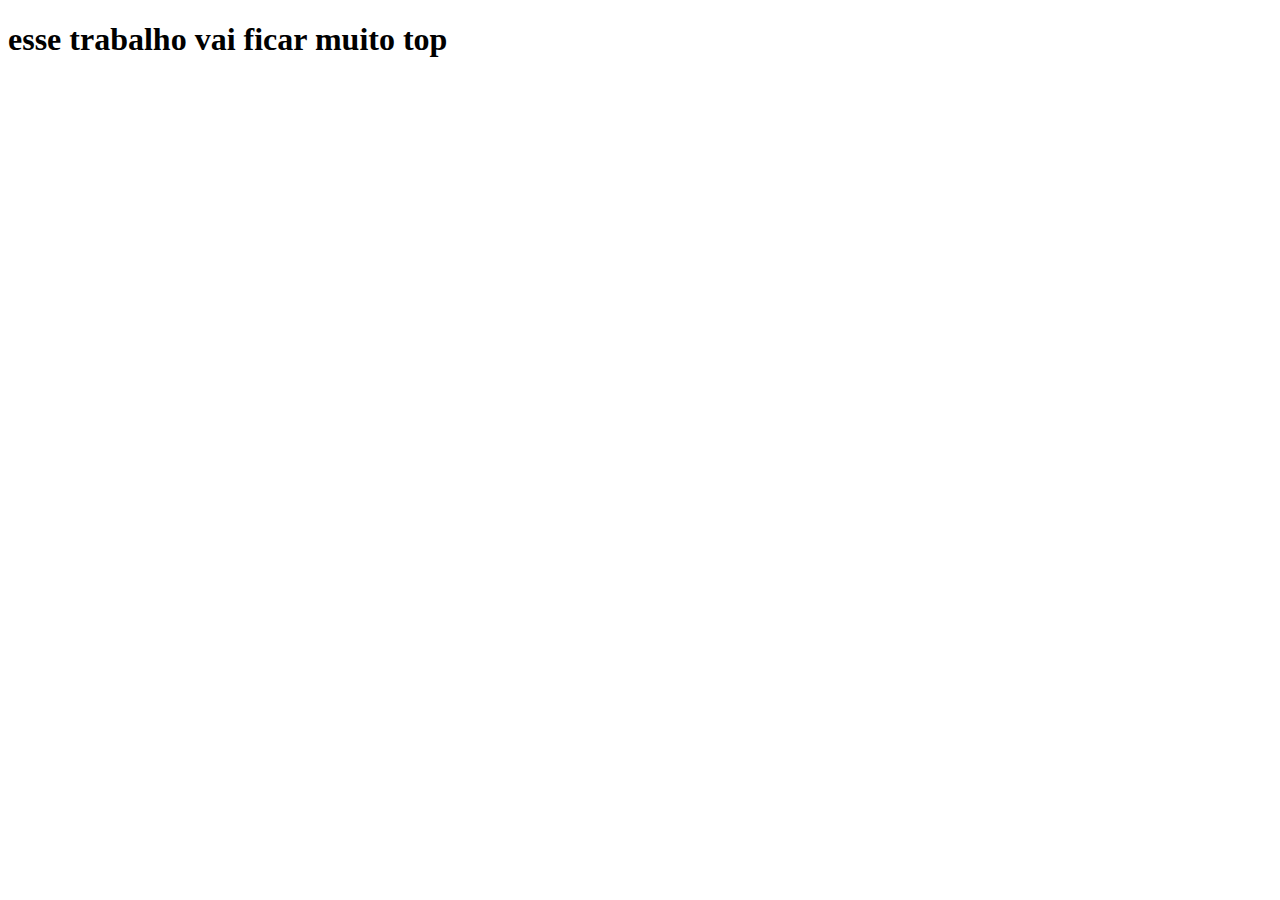
==== index.html @ aa794e01 "primeiro comit" ====
<!DOCTYPE html>
<html lang="en">
<head>
    <meta charset="UTF-8">
    <meta name="viewport" content="width=device-width, initial-scale=1.0">
    <title>Controle de atividades</title>
</head>
<body>
    <h1>esse trabalho vai ficar muito top</h1>
</body>
</html>
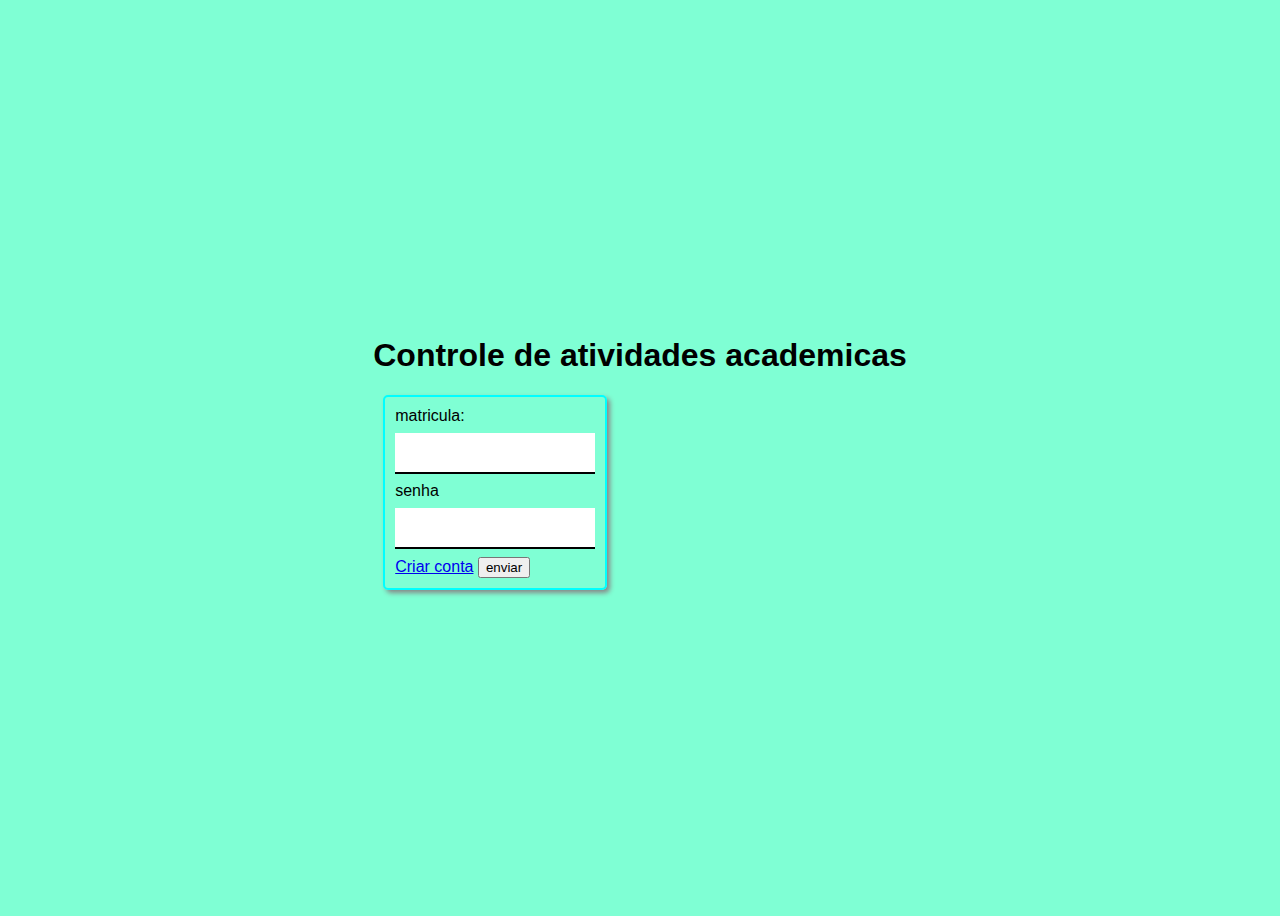
==== commit d71134e6: "primeiro css" ====
--- a/index.html
+++ b/index.html
@@ -4,8 +4,19 @@
     <meta charset="UTF-8">
     <meta name="viewport" content="width=device-width, initial-scale=1.0">
     <title>Controle de atividades</title>
+    <link rel="stylesheet" href="style.css">
 </head>
 <body>
-    <h1>esse trabalho vai ficar muito top</h1>
+    <div>
+        <h1>Controle de atividades academicas</h1>
+        <form method="post" action="/controllers/usuario_controller.php" >
+            <label for="matricula">matricula:</label>
+            <input type="text" name="matricula"><br>
+            <label for="senha">senha</label>
+            <input type="password" name="senha"><br>
+            <a href="cadastro_usuario.html">Criar conta</a>
+            <input type="submit" value="enviar">
+        </form>
+    </div>
 </body>
 </html>--- a/style.css
+++ b/style.css
@@ -0,0 +1,39 @@
+body {
+    background-color: aquamarine;
+    font-family: Arial, sans-serif;
+
+    display: flex; /* Usar flexbox para alinhar horizontalmente e verticalmente */
+    justify-content: center; /* Alinhar horizontalmente (no eixo X) */
+    align-items: center; /* Alinhar verticalmente (no eixo Y) */
+    min-height: 100vh;
+    }
+
+form {
+    width: 200px;
+    padding: 10px;
+    margin: 10px;
+    box-shadow: 3px 3px 5px #888888;
+    border: 2px solid aqua;
+    border-radius: 5px;
+}
+
+input[type="text"], input[type="password"] {
+    width: 100%;
+    padding: 12px 20px;
+    margin: 8px 0;
+    box-sizing: border-box;
+    border: none;
+    border-bottom: 2px solid black;
+  
+}
+
+.post-it {
+    width: 200px;
+    padding: 10px;
+    margin: 10px;
+    background-color: #ffcc00;
+    border: 2px solid #ff9900;
+    border-radius: 5px;
+    box-shadow: 3px 3px 5px #888888;
+    font-family: Arial, sans-serif;
+}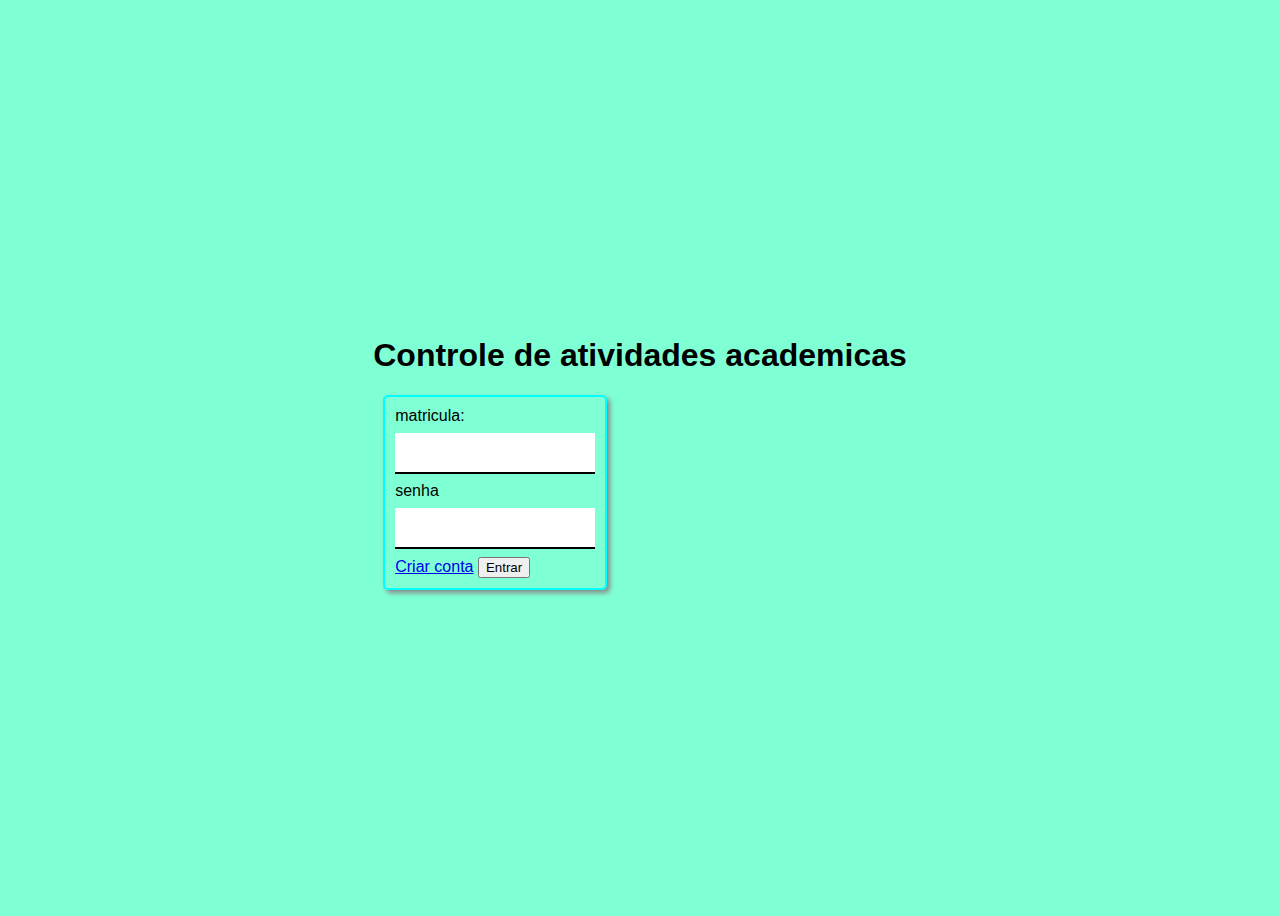
==== commit c5e78895: "intermediario 1" ====
--- a/index.html
+++ b/index.html
@@ -9,14 +9,15 @@
 <body>
     <div>
         <h1>Controle de atividades academicas</h1>
-        <form method="post" action="/controllers/usuario_controller.php" >
+        <form method="post">
             <label for="matricula">matricula:</label>
-            <input type="text" name="matricula"><br>
+            <input type="text" name="matricula" id="matricula"><br>
             <label for="senha">senha</label>
-            <input type="password" name="senha"><br>
-            <a href="cadastro_usuario.html">Criar conta</a>
-            <input type="submit" value="enviar">
-        </form>
+            <input type="password" name="senha" id="senha"><br>
+            <a href="paginas/cadastro_usuario.html">Criar conta</a>
+            <button onclick="fazerLogin()">Entrar</button>
+        </form>  
     </div>
+    <script src="scripts/usuarios.js"></script>
 </body>
 </html>